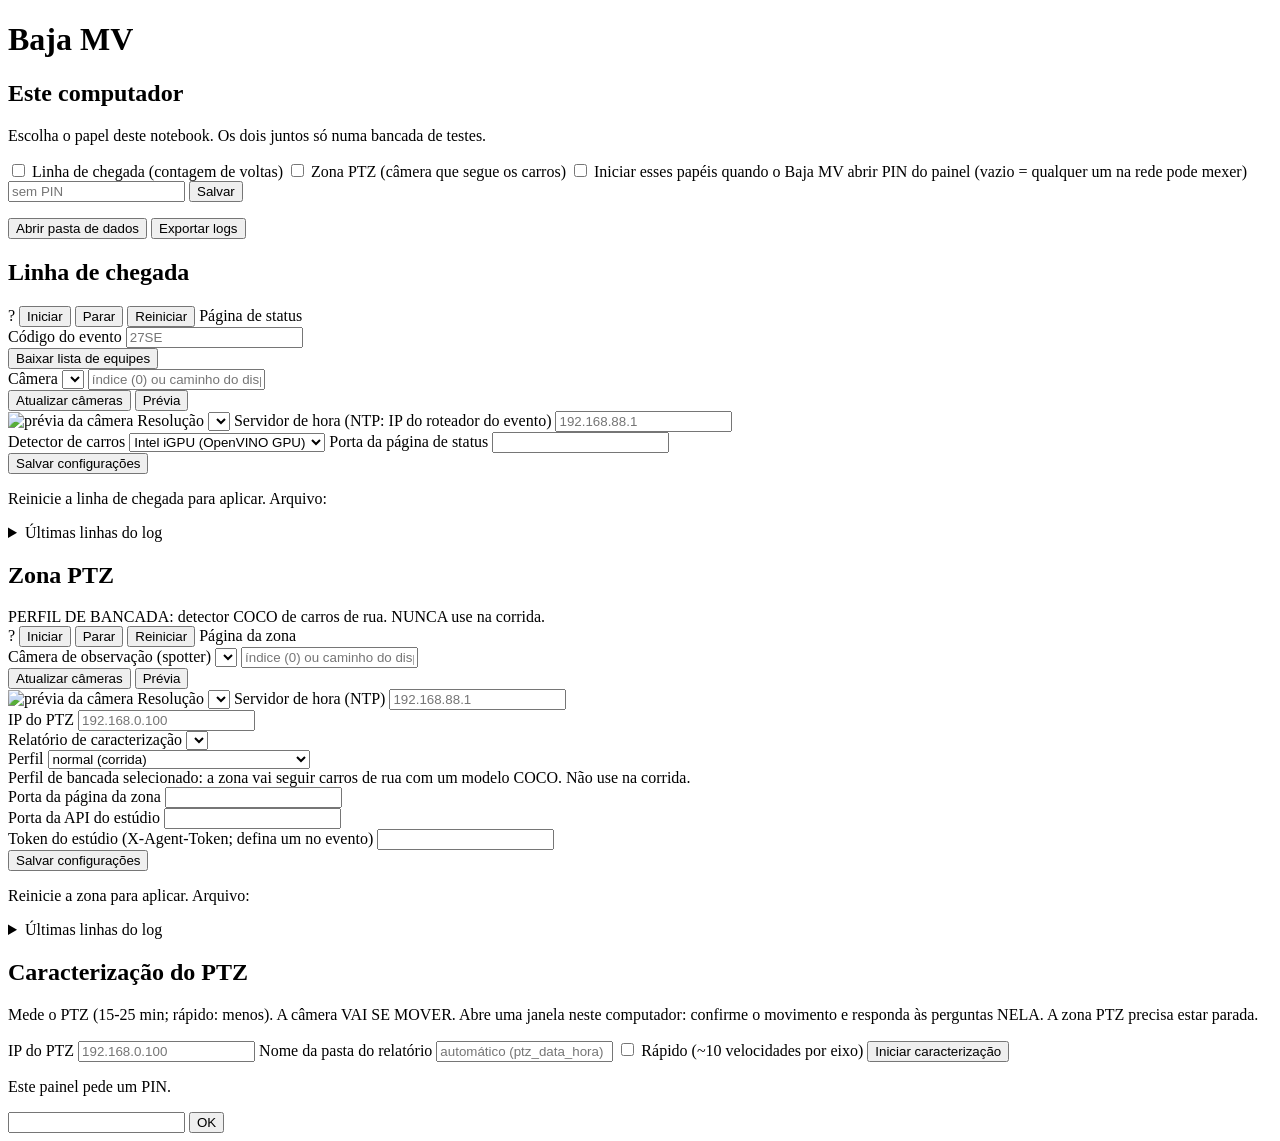
==== launcher/static/index.html @ d4caf5f3 "AUTOPTZ-26: Windows installer + Baja MV launcher (tray + local page) - launcher/: tray app (pystray)" ====
<!doctype html>
<html lang="pt-BR">
<head>
<meta charset="utf-8">
<meta name="viewport" content="width=device-width, initial-scale=1">
<title>Baja MV</title>
<link rel="stylesheet" href="/static/style.css">
</head>
<body>
<header>
  <h1>Baja MV</h1>
  <div id="build" class="small"></div>
</header>
<main>
  <div id="message" class="message hidden"></div>

  <!-- ===================================================== this laptop -->
  <section class="card">
    <h2>Este computador</h2>
    <p class="small">Escolha o papel deste notebook. Os dois juntos só numa bancada de testes.</p>
    <label class="check"><input type="checkbox" id="role-lapline"> Linha de chegada (contagem de voltas)</label>
    <label class="check"><input type="checkbox" id="role-zone"> Zona PTZ (câmera que segue os carros)</label>
    <label class="check"><input type="checkbox" id="autostart"> Iniciar esses papéis quando o Baja MV abrir</label>
    <label>PIN do painel (vazio = qualquer um na rede pode mexer)
      <input type="password" id="pin" autocomplete="new-password" placeholder="sem PIN">
    </label>
    <button id="save-launcher">Salvar</button>
    <p class="small" id="data-root"></p>
    <div class="row">
      <button id="open-data">Abrir pasta de dados</button>
      <button id="export-logs">Exportar logs</button>
      <a id="export-link" class="hidden"></a>
    </div>
  </section>

  <!-- ===================================================== lap line -->
  <section class="card hidden" id="card-lapline">
    <h2>Linha de chegada</h2>
    <div class="status-row">
      <span class="pill" id="pill-lapline">?</span>
      <button data-role="lapline" data-action="start">Iniciar</button>
      <button data-role="lapline" data-action="stop">Parar</button>
      <button data-role="lapline" data-action="restart">Reiniciar</button>
      <a id="link-lapline" target="_blank">Página de status</a>
    </div>
    <form id="form-lapline" autocomplete="off">
      <label>Código do evento <input name="event" placeholder="27SE" maxlength="6"></label>
      <div class="field-error" data-for="event"></div>
      <div class="row">
        <button type="button" id="fetch-roster">Baixar lista de equipes</button>
        <span id="roster-status" class="small"></span>
      </div>
      <label>Câmera <select name="camera_choice" data-camera-for="lapline"></select></label>
      <input name="camera_device" placeholder="índice (0) ou caminho do dispositivo">
      <div class="field-error" data-for="camera_device"></div>
      <div class="row">
        <button type="button" class="refresh-cameras">Atualizar câmeras</button>
        <button type="button" class="preview" data-preview-for="lapline">Prévia</button>
      </div>
      <img class="preview-img hidden" id="preview-lapline" alt="prévia da câmera">
      <label>Resolução <select name="resolution"></select></label>
      <label>Servidor de hora (NTP: IP do roteador do evento) <input name="ntp_server" placeholder="192.168.88.1"></label>
      <div class="field-error" data-for="ntp_server"></div>
      <label>Detector de carros <select name="car_detector">
        <option value="openvino_gpu">Intel iGPU (OpenVINO GPU)</option>
        <option value="openvino_cpu">CPU (OpenVINO)</option>
        <option value="onnxruntime_cpu">CPU (ONNX Runtime)</option>
        <option value="">manter o que está no arquivo</option>
      </select></label>
      <label>Porta da página de status <input name="status_port" inputmode="numeric"></label>
      <div class="field-error" data-for="status_port"></div>
      <button type="submit">Salvar configurações</button>
      <p class="small">Reinicie a linha de chegada para aplicar. Arquivo: <span class="config-path"></span></p>
    </form>
    <details><summary>Últimas linhas do log</summary><pre id="log-lapline" class="log"></pre></details>
  </section>

  <!-- ===================================================== zone -->
  <section class="card hidden" id="card-zone">
    <h2>Zona PTZ</h2>
    <div class="bench-warning hidden" id="bench-warning">
      PERFIL DE BANCADA: detector COCO de carros de rua. NUNCA use na corrida.
    </div>
    <div class="status-row">
      <span class="pill" id="pill-zone">?</span>
      <button data-role="zone" data-action="start">Iniciar</button>
      <button data-role="zone" data-action="stop">Parar</button>
      <button data-role="zone" data-action="restart">Reiniciar</button>
      <a id="link-zone" target="_blank">Página da zona</a>
    </div>
    <form id="form-zone" autocomplete="off">
      <label>Câmera de observação (spotter) <select name="camera_choice" data-camera-for="zone"></select></label>
      <input name="camera_device" placeholder="índice (0) ou caminho do dispositivo">
      <div class="field-error" data-for="camera_device"></div>
      <div class="row">
        <button type="button" class="refresh-cameras">Atualizar câmeras</button>
        <button type="button" class="preview" data-preview-for="zone">Prévia</button>
      </div>
      <img class="preview-img hidden" id="preview-zone" alt="prévia da câmera">
      <label>Resolução <select name="resolution"></select></label>
      <label>Servidor de hora (NTP) <input name="ntp_server" placeholder="192.168.88.1"></label>
      <div class="field-error" data-for="ntp_server"></div>
      <label>IP do PTZ <input name="ptz_host" placeholder="192.168.0.100"></label>
      <div class="field-error" data-for="ptz_host"></div>
      <label>Relatório de caracterização <select name="ptz_report"></select></label>
      <div class="field-error" data-for="ptz_report"></div>
      <label>Perfil <select name="profile">
        <option value="normal">normal (corrida)</option>
        <option value="strict">strict (comparação, corrida)</option>
        <option value="bench">bench (BANCADA: detector COCO)</option>
        <option value="bench_strict">bench_strict (BANCADA: COCO + strict)</option>
      </select></label>
      <div class="bench-warning hidden" id="bench-warning-form">
        Perfil de bancada selecionado: a zona vai seguir carros de rua com um modelo COCO. Não use na corrida.
      </div>
      <label>Porta da página da zona <input name="web_port" inputmode="numeric"></label>
      <div class="field-error" data-for="web_port"></div>
      <label>Porta da API do estúdio <input name="agent_port" inputmode="numeric"></label>
      <div class="field-error" data-for="agent_port"></div>
      <label>Token do estúdio (X-Agent-Token; defina um no evento) <input name="agent_token"></label>
      <div class="field-error" data-for="agent_token"></div>
      <button type="submit">Salvar configurações</button>
      <p class="small">Reinicie a zona para aplicar. Arquivo: <span class="config-path"></span></p>
    </form>
    <details><summary>Últimas linhas do log</summary><pre id="log-zone" class="log"></pre></details>
  </section>

  <!-- ===================================================== characterization -->
  <section class="card hidden" id="card-characterize">
    <h2>Caracterização do PTZ</h2>
    <p class="small">Mede o PTZ (15-25 min; rápido: menos). A câmera VAI SE MOVER. Abre uma janela neste computador:
      confirme o movimento e responda às perguntas NELA. A zona PTZ precisa estar parada.</p>
    <label>IP do PTZ <input id="char-ip" placeholder="192.168.0.100"></label>
    <label>Nome da pasta do relatório <input id="char-folder" placeholder="automático (ptz_data_hora)"></label>
    <label class="check"><input type="checkbox" id="char-quick"> Rápido (~10 velocidades por eixo)</label>
    <button id="char-start">Iniciar caracterização</button>
    <pre id="char-log" class="log"></pre>
  </section>
</main>

<div id="pin-dialog" class="dialog hidden">
  <div class="dialog-box">
    <p>Este painel pede um PIN.</p>
    <input type="password" id="pin-input" autocomplete="current-password">
    <button id="pin-ok">OK</button>
  </div>
</div>
<script src="/static/app.js"></script>
</body>
</html>
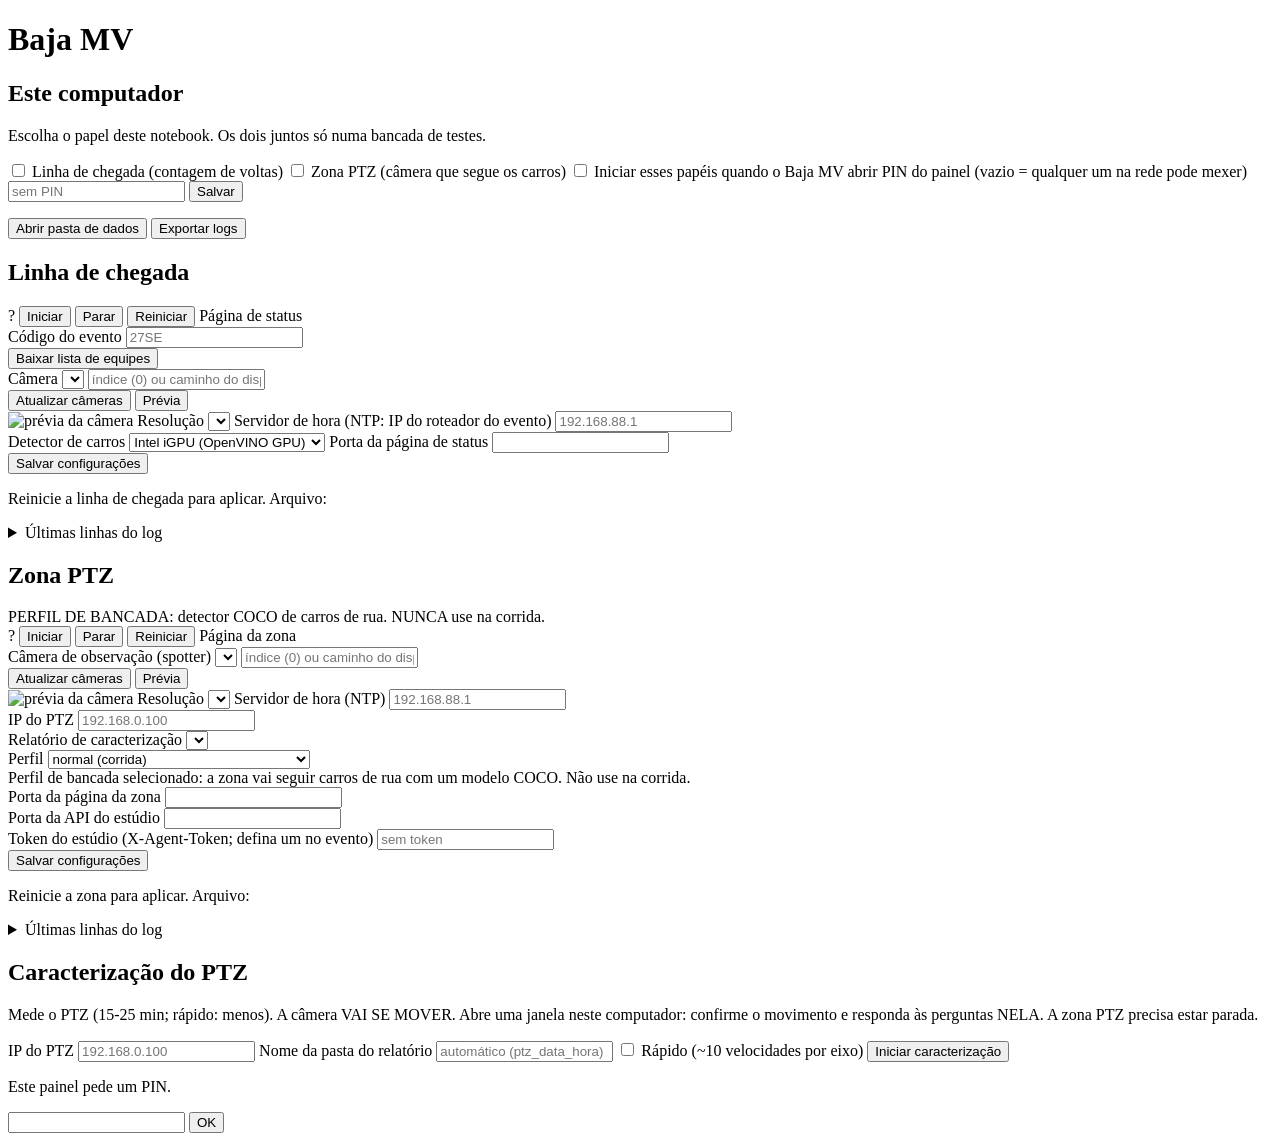
==== commit ec006e18: "launcher: review fixes for PR #8 (shutdown fallback, token redaction, roster code check, self-test c" ====
--- a/launcher/static/index.html
+++ b/launcher/static/index.html
@@ -17,6 +17,7 @@
   <!-- ===================================================== this laptop -->
   <section class="card">
     <h2>Este computador</h2>
+    <div class="bench-warning hidden" id="network-warning"></div>
     <p class="small">Escolha o papel deste notebook. Os dois juntos só numa bancada de testes.</p>
     <label class="check"><input type="checkbox" id="role-lapline"> Linha de chegada (contagem de voltas)</label>
     <label class="check"><input type="checkbox" id="role-zone"> Zona PTZ (câmera que segue os carros)</label>
@@ -117,7 +118,7 @@
       <div class="field-error" data-for="web_port"></div>
       <label>Porta da API do estúdio <input name="agent_port" inputmode="numeric"></label>
       <div class="field-error" data-for="agent_port"></div>
-      <label>Token do estúdio (X-Agent-Token; defina um no evento) <input name="agent_token"></label>
+      <label>Token do estúdio (X-Agent-Token; defina um no evento) <input name="agent_token" type="password" autocomplete="new-password" placeholder="sem token"></label>
       <div class="field-error" data-for="agent_token"></div>
       <button type="submit">Salvar configurações</button>
       <p class="small">Reinicie a zona para aplicar. Arquivo: <span class="config-path"></span></p>
